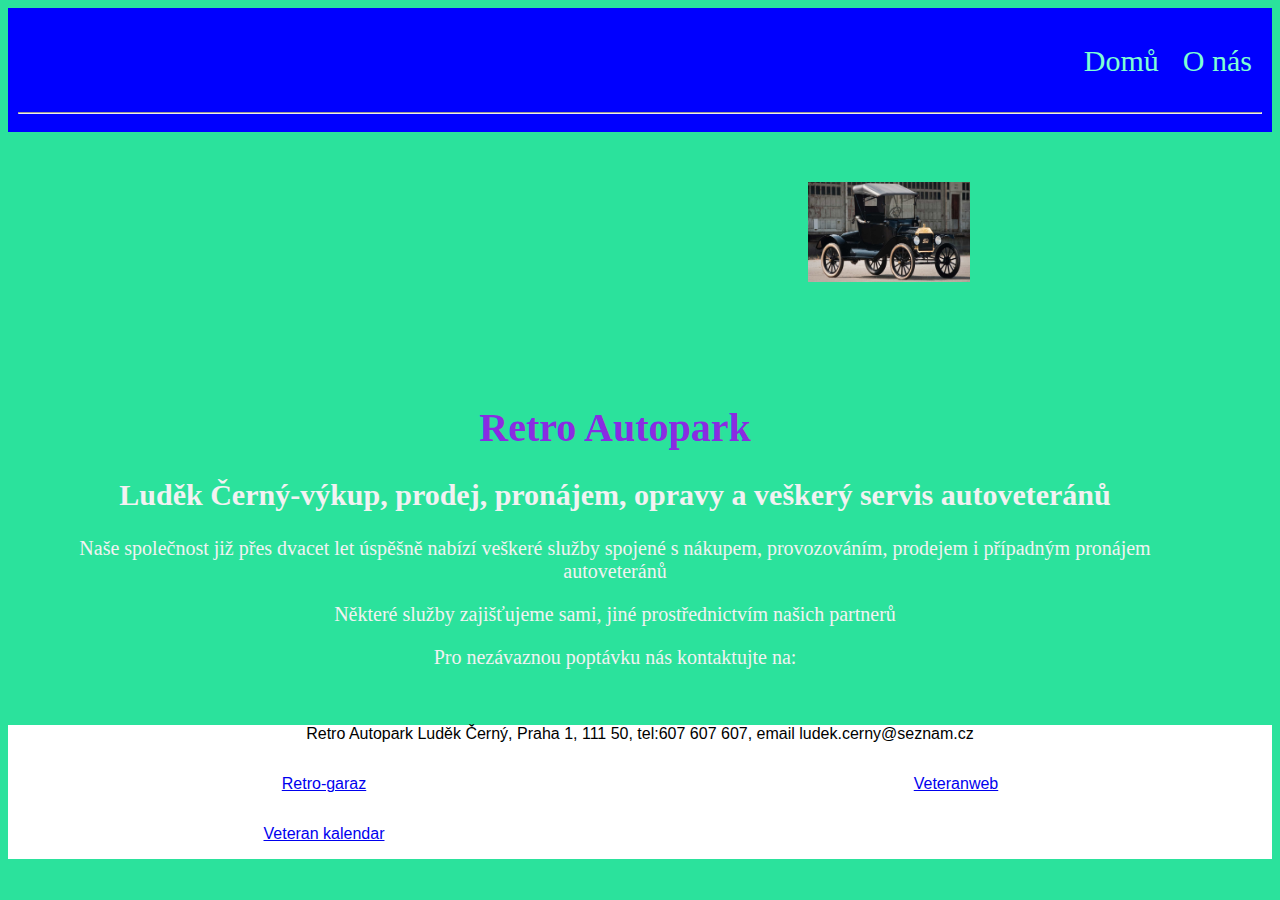
==== index.html @ ea1d9435 "test" ====
<!DOCTYPE html>
<html lang="cs">
<head>
    <meta charset="UTF-8">
    <meta http-equiv="X-UA-Compatible" content="IE=edge">
    <meta name="viewport" content="width=device-width, initial-scale=1.0">
    <title>Autopark</title>
    <link rel="stylesheet" href="./CSS/style.css">
</head>
<header>
    <div class="container">
    
        <nav>
            <ul>
                <a href="index.html"><li>Domů</li></a>
                <a href="about.html"><li>O nás</li></a>
                
        
            </ul>
        </nav>
        </div>
        <hr />

</header>
<body>
   <div class="modul">
    <div class="modul1"><img src="./img/Ford-T.jpg" width="35% " height="105%" alt="">

    </div>
    <div class="modul2">
    <h1> Retro Autopark</h1>
    <h2>Luděk Černý-výkup, prodej, pronájem, opravy a veškerý servis autoveteránů</h2>
    <p>Naše společnost již přes dvacet let úspěšně nabízí veškeré služby spojené s nákupem, provozováním, prodejem i případným pronájem autoveteránů</p>
    <p>Některé služby zajišťujeme sami, jiné prostřednictvím našich partnerů</p>
    <p>Pro nezávaznou poptávku nás kontaktujte na:</p>
    
        
    
       </div>
       </div>
       <footer>
           <div class="paticka">
               <p>Retro Autopark Luděk Černý, Praha 1, 111 50, tel:607 607 607, email ludek.cerny@seznam.cz</p>
               <div class="loga">
                   <div class="loga1"><a href="https://www.retro-garaz.cz/"><p>Retro-garaz</p></a> 

                   </div>
                   <div class="loga2"><a href="https://www.veteranweb.cz/"><p>Veteranweb</p></a>

                  </div>
                   <div class="loga3"><a href="https://www.veterankalendar.cz/"><p>Veteran kalendar</p></a></div>

               </div>
           </div>
       </footer>

</body>
</html>
---- CSS/style.css ----
.background{
    background: url("./img/Ford-T.jpg");
    background-size:cover;
    background:no-repeat;
    background-attachment:fixed;
}

header{
    background-color:blue;
    padding: 10px;
}

*{transition:all 0.3 ease-in-out;}
.container{
    clear:both;
    overflow:auto;
}

body{background-color:rgb(43, 226, 156);
margin-bottom: 0px;
padding: 0px;
}
nav{float:right;
padding-right: 10 px;
}

ul li{
    display: inline-block; padding:10px;
    font-size:30px; font-family:raleway;
    color:aquamarine;
}
ul li:hover{
    color:rgb(255, 255, 255);
}
.modul {
    display:grid;
    color:white;
    
}
.modul1{
    margin-top: 50px;
    margin-left: 800px ;
}
.modul2{
    padding-top:100px;
    margin-right:100px;
    margin-left:50px;
    margin-bottom:20px;
    color:#f2f2f2;
    font-size: 20px;
    text-align:center;
}
.modul2 h1{
    color:blueviolet;
}
.paticka{
    margin-top:0px;
    margin-bottom: 0px;
    background-color:white;
    color:black;
    text-align:center;
    padding-top:0px;
    padding-bottom:0px;
    font-family:'Gill Sans', 'Gill Sans MT', Calibri, 'Trebuchet MS', sans-serif
}





.loga{
    display:grid;
}
.loga1:hover,.loga2:hover,.loga3:hover{
    opacity:0.3;
}
.info{
    margin-top: 80px;
    text-align: center;
}
.info1{
    text-align: center;
    color: red;
    margin-top: 50px; 
}
@media (min-width: 1200px){
    .loga { grid-template-columns: repeat(2,1fr);}
}
@media (max-width:800px){
    .modul2{
        display:grid;
        padding: 10px;
        margin-right: 10px;
        margin-left: 10px;
    }
    }
@media (min-width: 1200px) {
    .modul {grid-template-columns: repeat (2,1fr);}
}
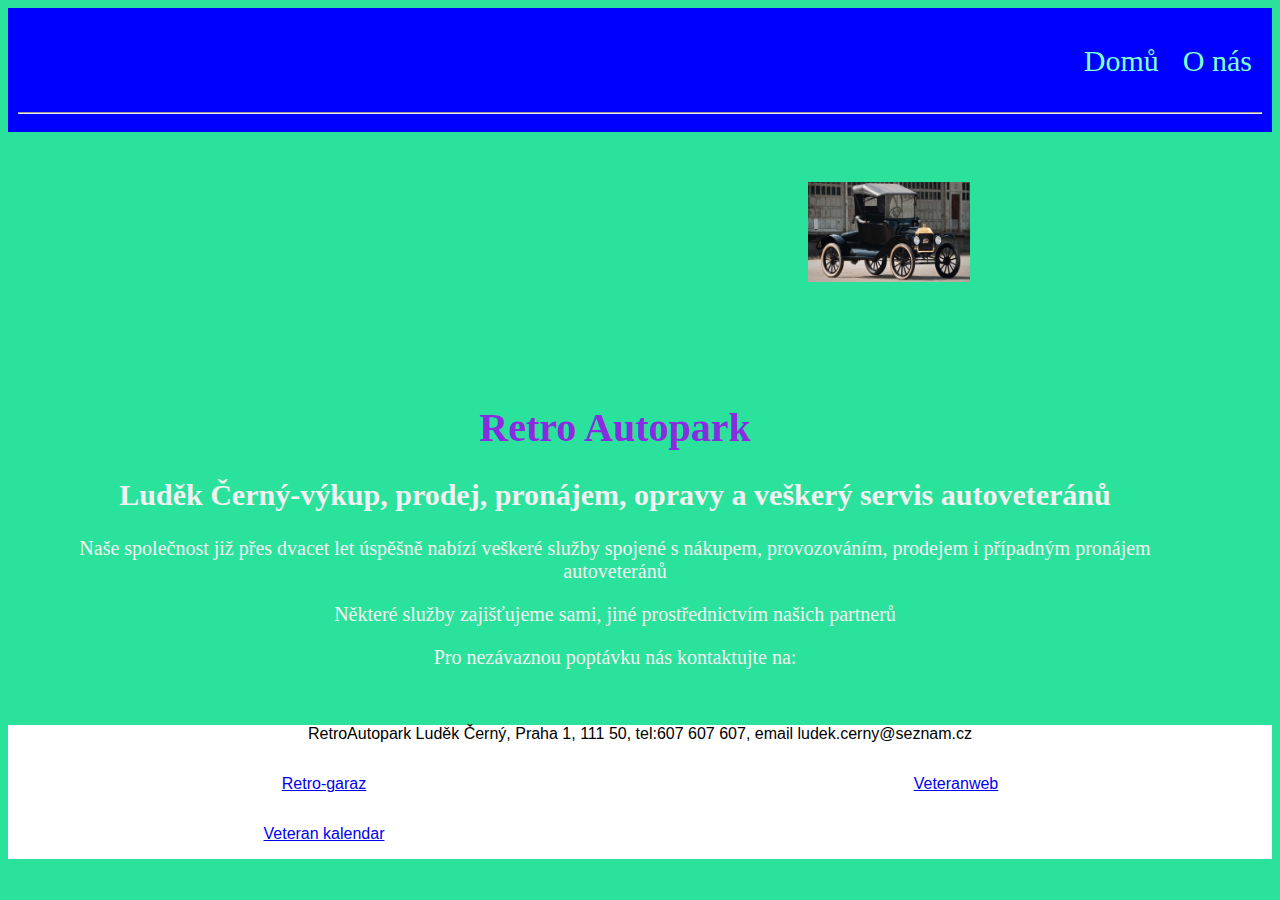
==== commit 36b6ca6b: "test2" ====
--- a/index.html
+++ b/index.html
@@ -40,7 +40,7 @@
        </div>
        <footer>
            <div class="paticka">
-               <p>Retro Autopark Luděk Černý, Praha 1, 111 50, tel:607 607 607, email ludek.cerny@seznam.cz</p>
+               <p>RetroAutopark Luděk Černý, Praha 1, 111 50, tel:607 607 607, email ludek.cerny@seznam.cz</p>
                <div class="loga">
                    <div class="loga1"><a href="https://www.retro-garaz.cz/"><p>Retro-garaz</p></a> 
 
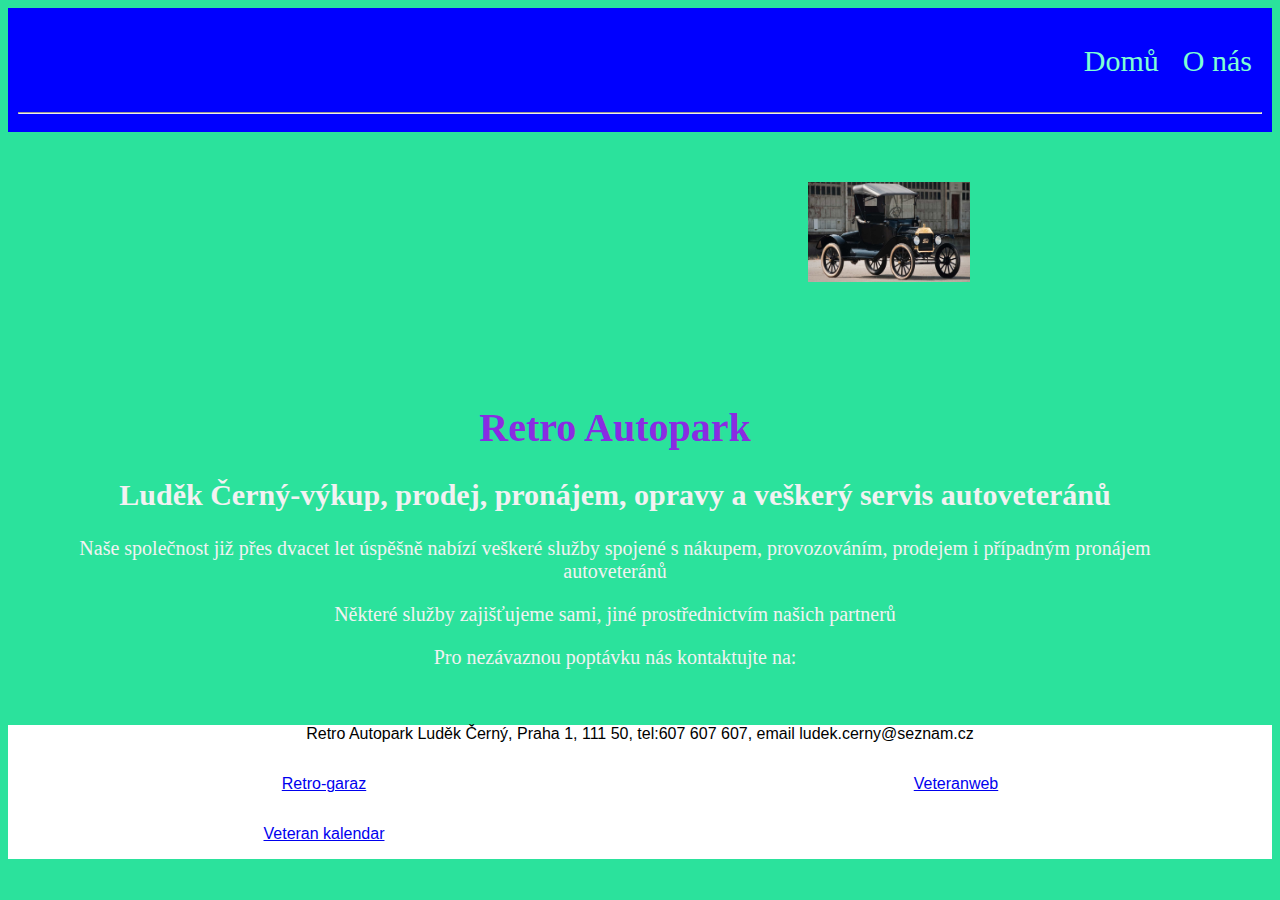
==== commit 66c63547: "nový" ====
--- a/index.html
+++ b/index.html
@@ -40,7 +40,7 @@
        </div>
        <footer>
            <div class="paticka">
-               <p>RetroAutopark Luděk Černý, Praha 1, 111 50, tel:607 607 607, email ludek.cerny@seznam.cz</p>
+               <p>Retro Autopark Luděk Černý, Praha 1, 111 50, tel:607 607 607, email ludek.cerny@seznam.cz</p>
                <div class="loga">
                    <div class="loga1"><a href="https://www.retro-garaz.cz/"><p>Retro-garaz</p></a> 
 
